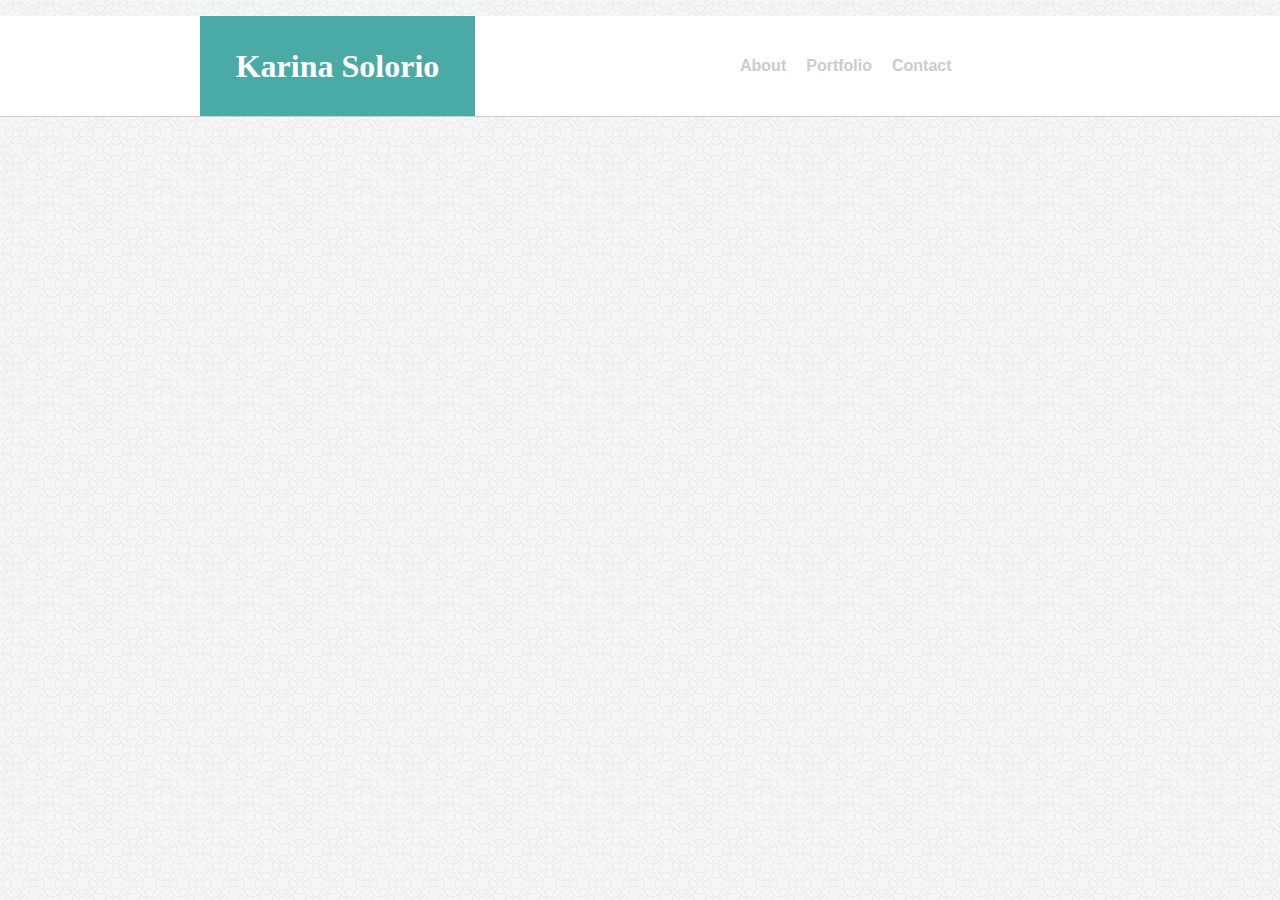
==== index.html @ 79116ff7 "basic" ====
<!DOCTYPE html>
<html>
<head>
    <meta charset="utf-8" />
    <meta http-equiv="X-UA-Compatible" content="IE=edge">
    <title>Karina's Basic Portfolio</title>
    <meta name="viewport" content="width=device-width, initial-scale=1">
    <link rel="stylesheet" type="text/css" media="screen" href="assets/css/style.css" />
    <script src="main.js"></script>
</head>
<body>
   <div id="header">
       <h1>  Karina Solorio</h1>
   <div id="nav">
       <ul>
       <li><a href="index.html">About </a></li>
       <li><a href="portfolio.html">Portfolio </a></li>
       <li><a href="contact.html">Contact </a><li>
   </ul>
    </div>
</div> 
</body>
</html>
---- assets/css/style.css ----
body {
   background: url(../images/circles-light.png);
   text-align: left;
   margin: 0px;
   font-family: 'Arial', 'Helvetica Neue', Arial, Helvetica, sans-seri;
}
#header {
    color:white;
    width: 100%;
    height: 100px;
    background: #ffffff;
    border-bottom: #cccccc solid 1px;

}
h1 {
    background-color: #4aaaa5;
    color: white;
    width: 275px;
    height: 100px;
    text-align: center;
    line-height: 100px; 
    font-family: 'Georgia', Times, Times New Roman, serif;
    float: left;
    margin-top: 0;
    margin-left: 200px;
}
#nav {
    margin-left: 700px;
    line-height: 100px;
}
#nav li {
    list-style-type: none;
}
#nav li a {
    color: #cccccc;
    text-decoration: none;
    font-weight: bold;
    margin-right: 20px; 
    float: left;
    
}
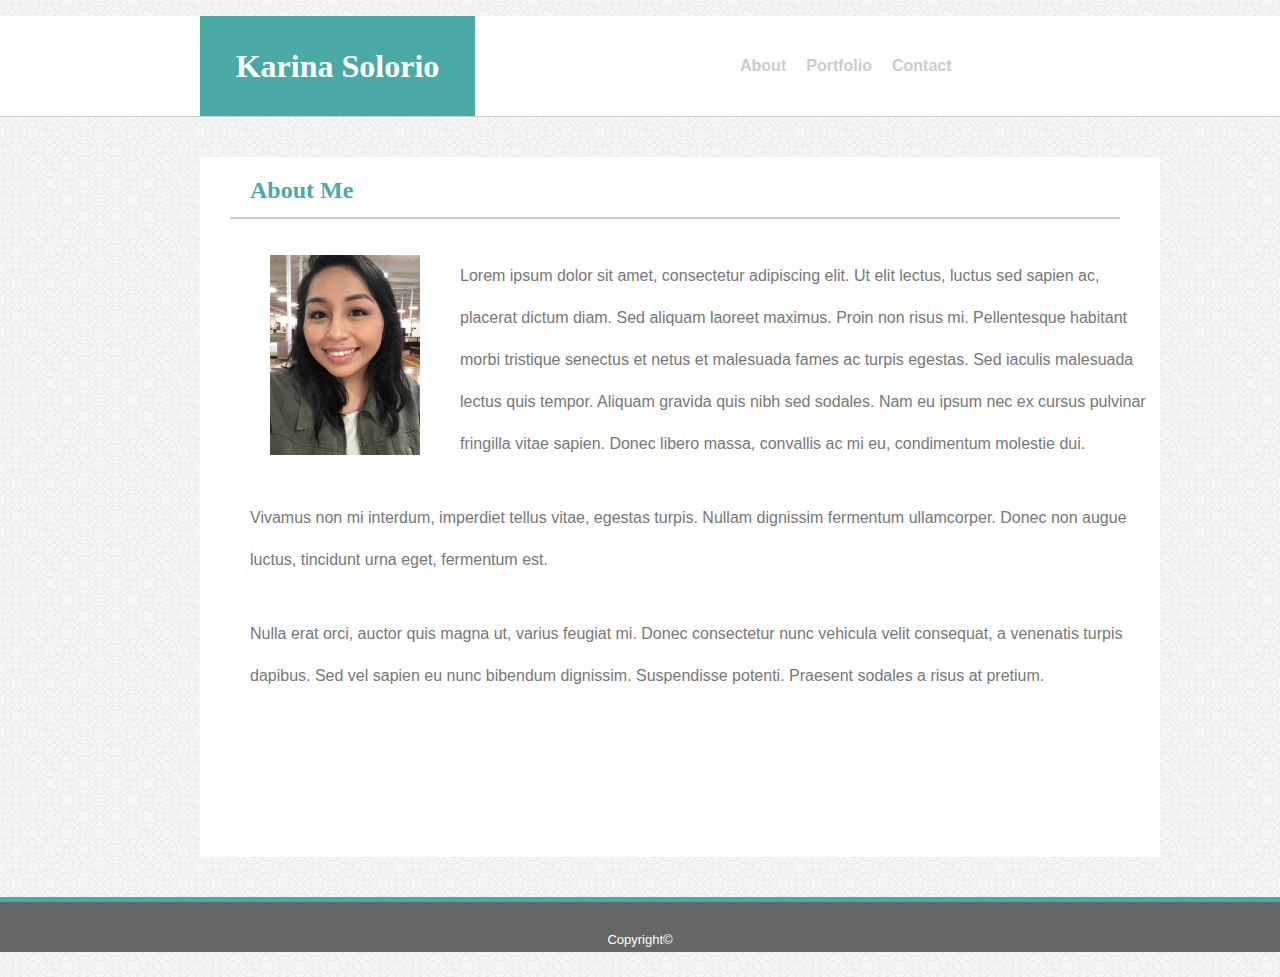
==== commit b55b6800: "update 3/16" ====
--- a/index.html
+++ b/index.html
@@ -11,13 +11,25 @@
 <body>
    <div id="header">
        <h1>  Karina Solorio</h1>
-   <div id="nav">
-       <ul>
-       <li><a href="index.html">About </a></li>
-       <li><a href="portfolio.html">Portfolio </a></li>
-       <li><a href="contact.html">Contact </a><li>
-   </ul>
+        <div id="nav">
+            <ul>
+            <li><a href="index.html">About </a></li>
+            <li><a href="portfolio.html">Portfolio </a></li>
+            <li><a href="contact.html">Contact </a><li>
+            </ul>
+        </div> 
     </div>
-</div> 
+    <div class="content">
+        <h2> About Me </h2>
+    
+        <img src="assets/images/profileimage.jpg" alt="Karina Solorio" id="image">
+
+        <p>Lorem ipsum dolor sit amet, consectetur adipiscing elit. Ut elit lectus, luctus sed sapien ac, placerat dictum diam. Sed aliquam laoreet maximus. Proin non risus mi. Pellentesque habitant morbi tristique senectus et netus et malesuada fames ac turpis egestas. Sed iaculis malesuada lectus quis tempor. Aliquam gravida quis nibh sed sodales. Nam eu ipsum nec ex cursus pulvinar fringilla vitae sapien. Donec libero massa, convallis ac mi eu, condimentum molestie dui.</p>
+        <p id="p2">Vivamus non mi interdum, imperdiet tellus vitae, egestas turpis. Nullam dignissim fermentum ullamcorper. Donec non augue luctus, tincidunt urna eget, fermentum est.</p> 
+        <p id="p3">Nulla erat orci, auctor quis magna ut, varius feugiat mi. Donec consectetur nunc vehicula velit consequat, a venenatis turpis dapibus. Sed vel sapien eu nunc bibendum dignissim. Suspendisse potenti. Praesent sodales a risus at pretium.</p>
+    </div>
+    <footer>
+        Copyright©
+    </footer>
 </body>
 </html>--- a/assets/css/style.css
+++ b/assets/css/style.css
@@ -2,7 +2,7 @@
    background: url(../images/circles-light.png);
    text-align: left;
    margin: 0px;
-   font-family: 'Arial', 'Helvetica Neue', Arial, Helvetica, sans-seri;
+   font-family: 'Arial', 'Helvetica Neue', Arial, Helvetica, sans-serif;
 }
 #header {
     color:white;
@@ -10,6 +10,7 @@
     height: 100px;
     background: #ffffff;
     border-bottom: #cccccc solid 1px;
+    
 
 }
 h1 {
@@ -39,3 +40,93 @@
     float: left;
     
 }
+a:hover {
+    font-size: 20px; 
+    background-color: #4aaaa5;
+}
+
+.content {
+    color: #dddddd;
+    background-color: #ffffff;
+    height: 700px;
+    width: 75%;
+    margin: 40px;
+    margin-left: 200px;
+    font-family:'Arial', 'Helvetica Neue', Helvetica, sans-serif;
+    
+}
+h2 {
+    font-weight: bold;
+    font-size: 24px;
+    margin-left: 30px;
+    color: #4aaaa5;
+    border-bottom: #cccccc solid 2px;
+    height: 20px;
+    padding: 20px; 
+    width: 850px; 
+    font-family: 'Georgia', Times, Times New Roman, serif;
+
+
+    
+}
+#image {
+    height: 200px;
+    width: 150px;
+    float: left;
+    position: absolute;
+    top: 255px;
+    left: 270px;
+
+}
+
+p {
+    font-family:'Arial', 'Helvetica Neue', Helvetica, sans-serif;
+    color: #777777;
+    line-height: 42px; 
+    float: left;
+    margin-left: 260px;
+
+}
+#p2 {
+    margin-left: 50px;
+}
+#p3 {
+    margin-left: 50px;
+}
+
+footer {
+    color: white;
+    width: 100%;
+    height: 50px;
+    background: #666666;
+    border-top: #4aaaa5 solid 5px;
+    text-align: center; 
+    font-size: 13px; 
+    line-height: 75px;
+}
+
+form {
+    background-color: #ffffff;
+    margin: auto;
+    position: relative; 
+    font-size: 15px;
+    padding: 30px; 
+
+}
+
+input {
+    width: 900px;
+    display: block;
+    height: 30px;
+    border: 1px solid #cccccc;
+    
+
+}
+
+textarea#message {
+    width: 900px;
+    height: 200px;
+    display: block;
+}
+
+
